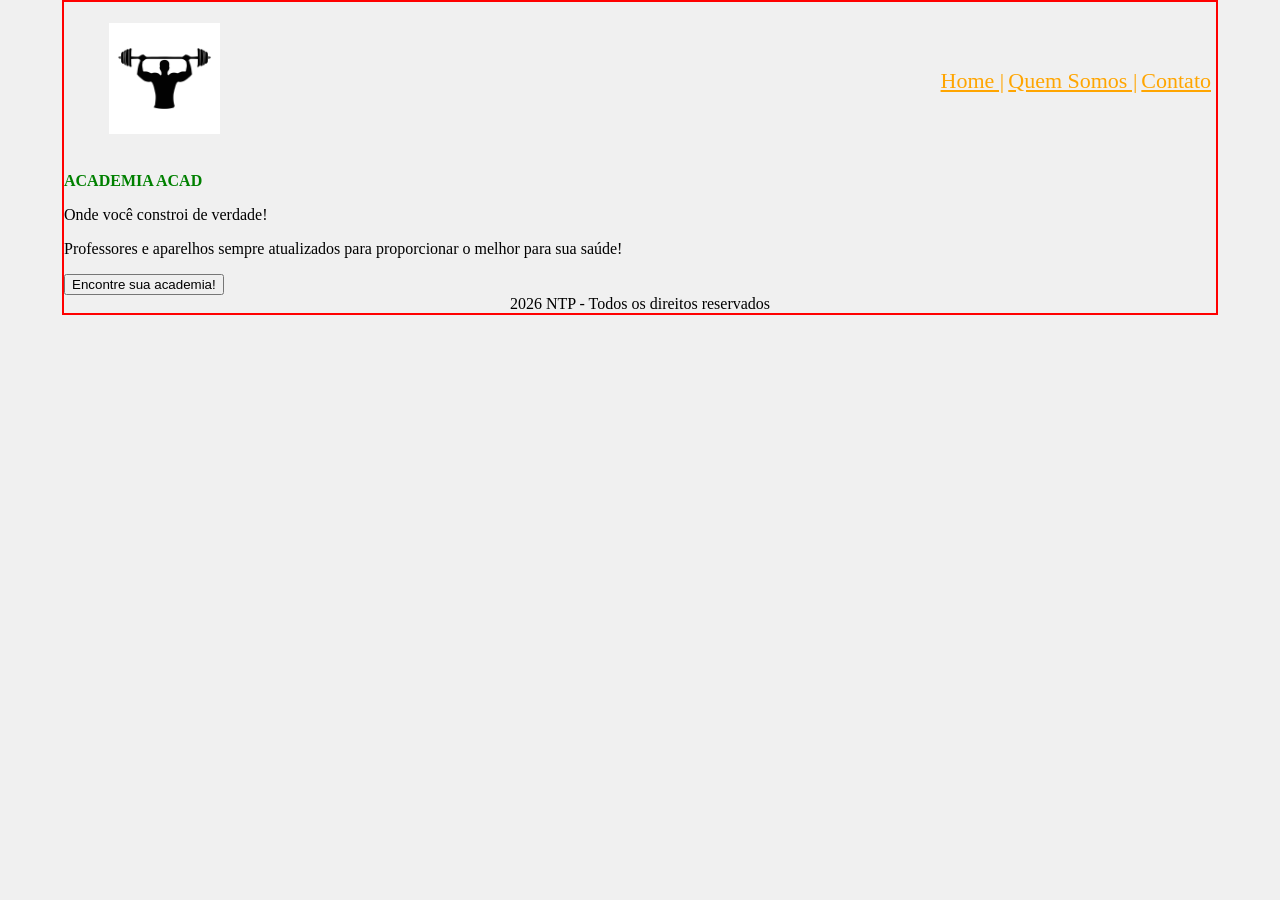
==== Atividade1/Atividade1/index.html @ 4bb5d327 "<feat> atribuido classe ancor para os elementos <a>  linkagem de imagem logo no topo do header e al" ====
<!DOCTYPE html>
<html lang="en">
<head>
    <meta charset="UTF-8">
    <meta name="viewport" content="width=device-width, initial-scale=1.0">
    <link rel="stylesheet" href="../Atividade1/css/style.css">
    <title>Página Principal</title>
</head>
<body>
    <header>
                <figure>
                    <img src="./imagens/logo_home.jpg" alt="logo_home" width="111px"> 
                </figure>
            <nav>
                <a class="ancor" href="#">Home |</a>
                <a class="ancor" href="./quemsomos.html" target="_blank"> Quem Somos |</a>
                <a class="ancor" href="./contatos.html" target="_blank"> Contato</a>
            </nav>

    </header>

    <main>
            <section>
                    <h1 id="info">ACADEMIA ACAD</h1>
                    <p>Onde você constroi de verdade!</p>
                    <p>Professores e aparelhos sempre atualizados para proporcionar o melhor para sua saúde!</p>
                    <button>Encontre sua academia!</button> 
            </section>
    </main>

    <footer>2026 NTP - Todos os direitos reservados  </footer>
</body>
</html>
---- Atividade1/Atividade1/css/style.css ----
body{
    background-color: #f0f0f0;
    border: 2px solid red;
    margin: auto;
    max-width: 90%;
}

header{
    display: flex;
    justify-content: space-between;
    align-items: center;
    padding: 5px;
    
}

footer{
    display: flex;
    justify-content: center;
}

#info{
    font-size: 16px;
    color: green;;
    font-family: 'Times New Roman', Times, serif;
    
}

.ancor{
    font-size: 22px;
    color: orange;
}
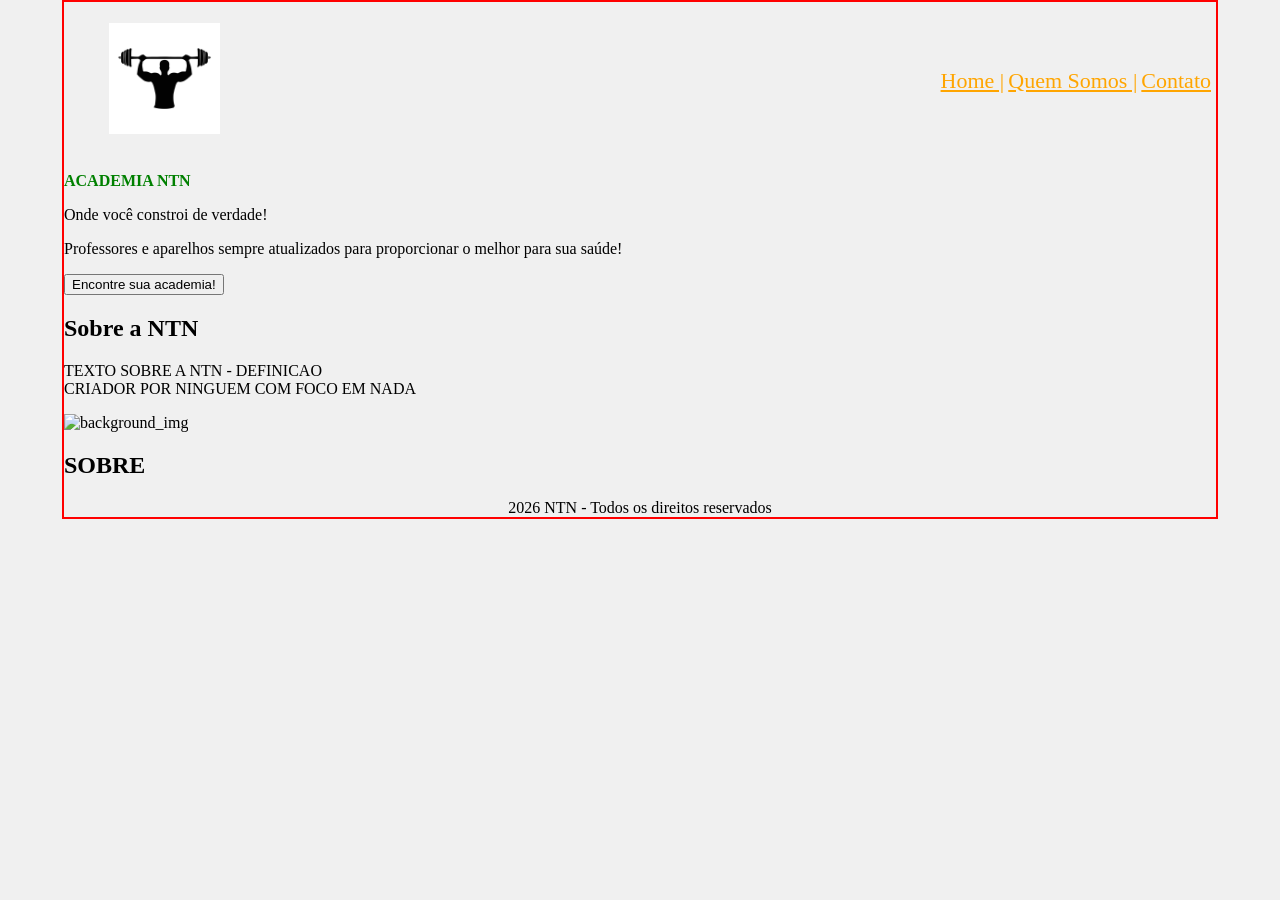
==== commit 84e528ee: "<feat> adicionado um novo container adicionado um novo container para a imagem - usado z-index para " ====
--- a/Atividade1/Atividade1/index.html
+++ b/Atividade1/Atividade1/index.html
@@ -4,6 +4,7 @@
     <meta charset="UTF-8">
     <meta name="viewport" content="width=device-width, initial-scale=1.0">
     <link rel="stylesheet" href="../Atividade1/css/style.css">
+
     <title>Página Principal</title>
 </head>
 <body>
@@ -21,13 +22,26 @@
 
     <main>
             <section>
-                    <h1 id="info">ACADEMIA ACAD</h1>
+                    <h1 id="info">ACADEMIA NTN</h1>
                     <p>Onde você constroi de verdade!</p>
                     <p>Professores e aparelhos sempre atualizados para proporcionar o melhor para sua saúde!</p>
                     <button>Encontre sua academia!</button> 
             </section>
+
+            <section>
+                <h1>Sobre a NTN</h1>
+                <p> TEXTO SOBRE A NTN - DEFINICAO <br>
+                    CRIADOR POR NINGUEM COM FOCO EM NADA
+                </p>
+            </section>
     </main>
+            <section class="container_background">
+                <img class="background_img" src="./imagens/academia_bg.webp" alt="background_img">
+                <h1 class="background_text"> SOBRE</h1>
 
-    <footer>2026 NTP - Todos os direitos reservados  </footer>
+            </section>
+
+
+    <footer>2026 NTN - Todos os direitos reservados  </footer>
 </body>
 </html>
